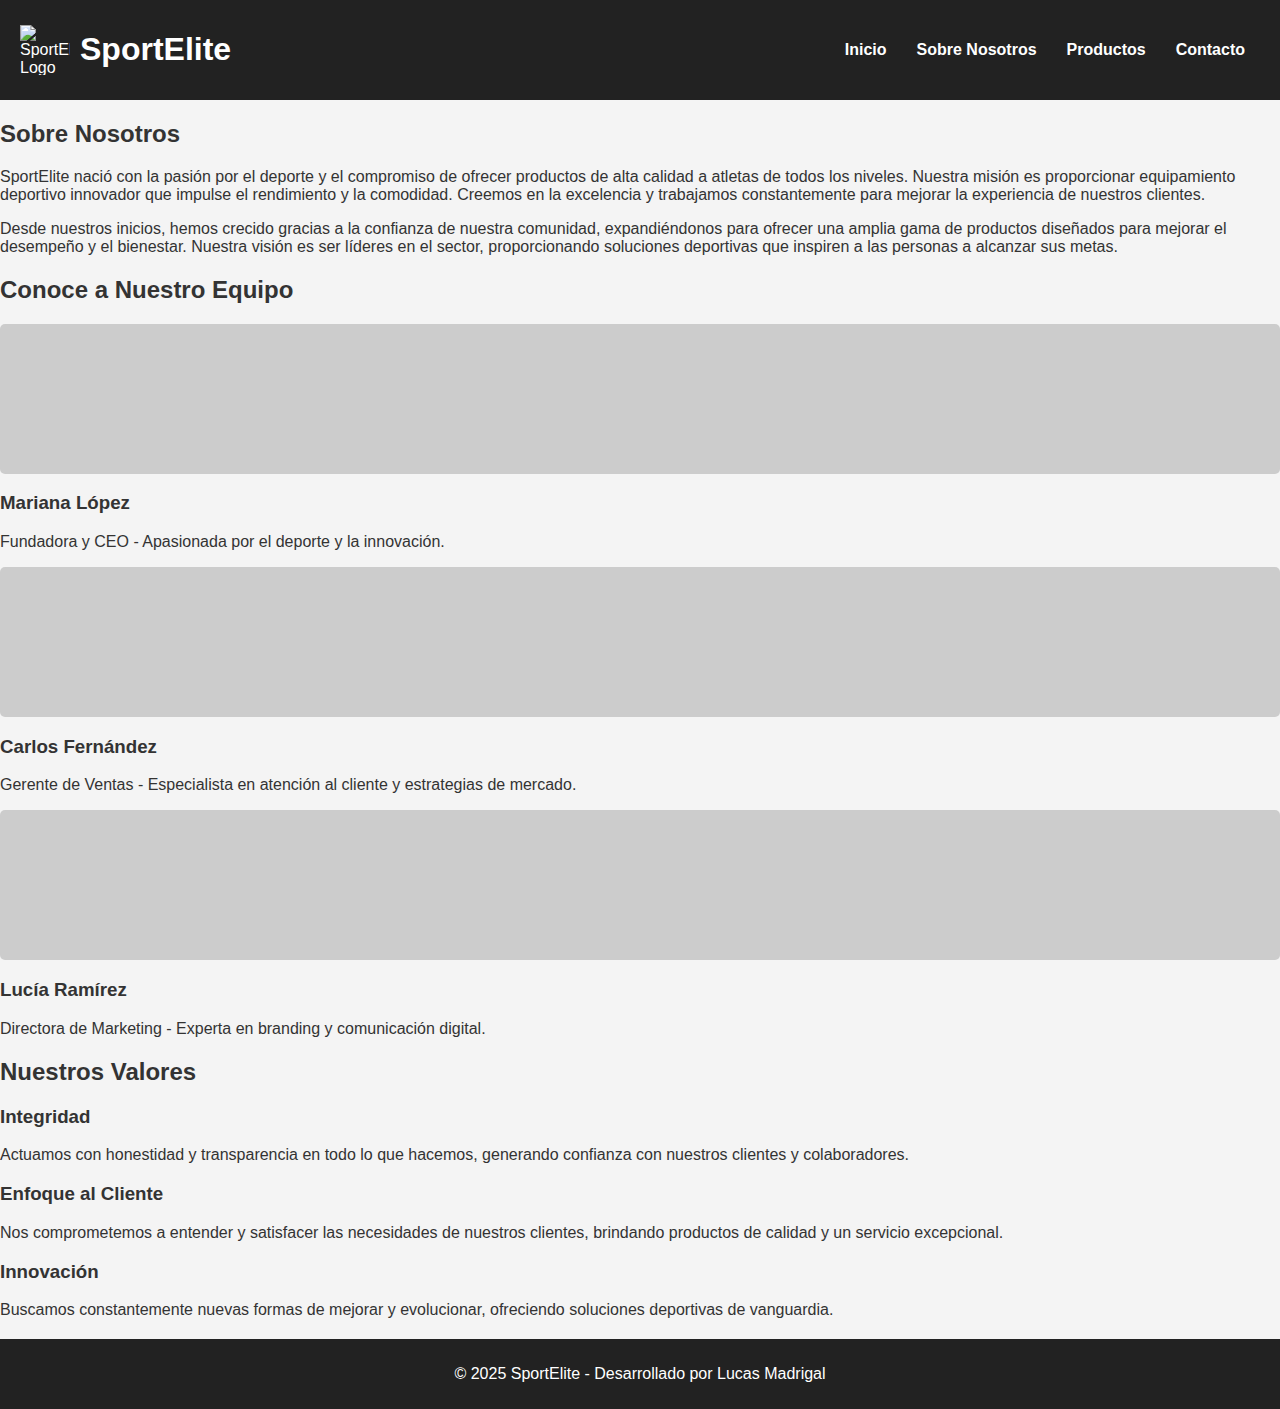
==== about.html @ 50e8505e "first commit" ====
<!DOCTYPE html>
<html lang="es">
<head>
    <meta charset="UTF-8">
    <meta name="viewport" content="width=device-width, initial-scale=1.0">
    <title>Sobre Nosotros - SportElite</title>
    <link rel="stylesheet" href="styles.css">
</head>
<body>
    <header>
        <div class="logo">
            <img src="logo.png" alt="SportElite Logo">
            <h1>SportElite</h1>
        </div>
        <nav>
            <ul>
                <li><a href="index.html">Inicio</a></li>
                <li><a href="about.html">Sobre Nosotros</a></li>
                <li><a href="#productos">Productos</a></li>
                <li><a href="#contacto">Contacto</a></li>
            </ul>
        </nav>
    </header>
    <main>
        <section id="sobre-nosotros">
            <h2>Sobre Nosotros</h2>
            <p>SportElite nació con la pasión por el deporte y el compromiso de ofrecer productos de alta calidad a atletas de todos los niveles. Nuestra misión es proporcionar equipamiento deportivo innovador que impulse el rendimiento y la comodidad. Creemos en la excelencia y trabajamos constantemente para mejorar la experiencia de nuestros clientes.</p>
            <p>Desde nuestros inicios, hemos crecido gracias a la confianza de nuestra comunidad, expandiéndonos para ofrecer una amplia gama de productos diseñados para mejorar el desempeño y el bienestar. Nuestra visión es ser líderes en el sector, proporcionando soluciones deportivas que inspiren a las personas a alcanzar sus metas.</p>
        </section>
        <section id="equipo">
            <h2>Conoce a Nuestro Equipo</h2>
            <div class="equipo-container">
                <div class="miembro-equipo">
                    <div class="imagen-placeholder"></div>
                    <h3>Mariana López</h3>
                    <p>Fundadora y CEO - Apasionada por el deporte y la innovación.</p>
                </div>
                <div class="miembro-equipo">
                    <div class="imagen-placeholder"></div>
                    <h3>Carlos Fernández</h3>
                    <p>Gerente de Ventas - Especialista en atención al cliente y estrategias de mercado.</p>
                </div>
                <div class="miembro-equipo">
                    <div class="imagen-placeholder"></div>
                    <h3>Lucía Ramírez</h3>
                    <p>Directora de Marketing - Experta en branding y comunicación digital.</p>
                </div>
            </div>
        </section>
        <section id="valores">
            <h2>Nuestros Valores</h2>
            <div class="valores-container">
                <div class="valor">
                    <h3>Integridad</h3>
                    <p>Actuamos con honestidad y transparencia en todo lo que hacemos, generando confianza con nuestros clientes y colaboradores.</p>
                </div>
                <div class="valor">
                    <h3>Enfoque al Cliente</h3>
                    <p>Nos comprometemos a entender y satisfacer las necesidades de nuestros clientes, brindando productos de calidad y un servicio excepcional.</p>
                </div>
                <div class="valor">
                    <h3>Innovación</h3>
                    <p>Buscamos constantemente nuevas formas de mejorar y evolucionar, ofreciendo soluciones deportivas de vanguardia.</p>
                </div>
            </div>
        </section>
    </main>
    <footer>
        <p>&copy; 2025 SportElite - Desarrollado por Lucas Madrigal</p>
    </footer>
</body>
</html>
---- styles.css ----
body {
    font-family: Arial, sans-serif;
    margin: 0;
    padding: 0;
    background-color: #f4f4f4;
    color: #333;
}

header {
    display: flex;
    justify-content: space-between;
    align-items: center;
    background-color: #222;
    padding: 10px 20px;
    color: white;
}

.logo {
    display: flex;
    align-items: center;
}

.logo img {
    width: 50px;
    height: 50px;
    margin-right: 10px;
}

nav ul {
    list-style: none;
    padding: 0;
    margin: 0;
    display: flex;
}

nav ul li {
    margin: 0 15px;
}

nav ul li a {
    color: white;
    text-decoration: none;
    font-weight: bold;
}

.banner {
    text-align: center;
    padding: 40px;
    background-color: #0077b6;
    color: white;
}

.productos-container, .categorias-container {
    display: flex;
    justify-content: space-around;
    flex-wrap: wrap;
    padding: 20px;
}

.producto, .categoria {
    background: white;
    padding: 20px;
    text-align: center;
    width: 250px;
    border-radius: 8px;
    box-shadow: 0 4px 8px rgba(0, 0, 0, 0.1);
    margin: 10px;
}

.imagen-placeholder {
    width: 100%;
    height: 150px;
    background-color: #ccc;
    border-radius: 5px;
    margin-bottom: 10px;
}

.precio {
    font-weight: bold;
    color: #0077b6;
}

footer {
    text-align: center;
    padding: 10px;
    background-color: #222;
    color: white;
    margin-top: 20px;
}
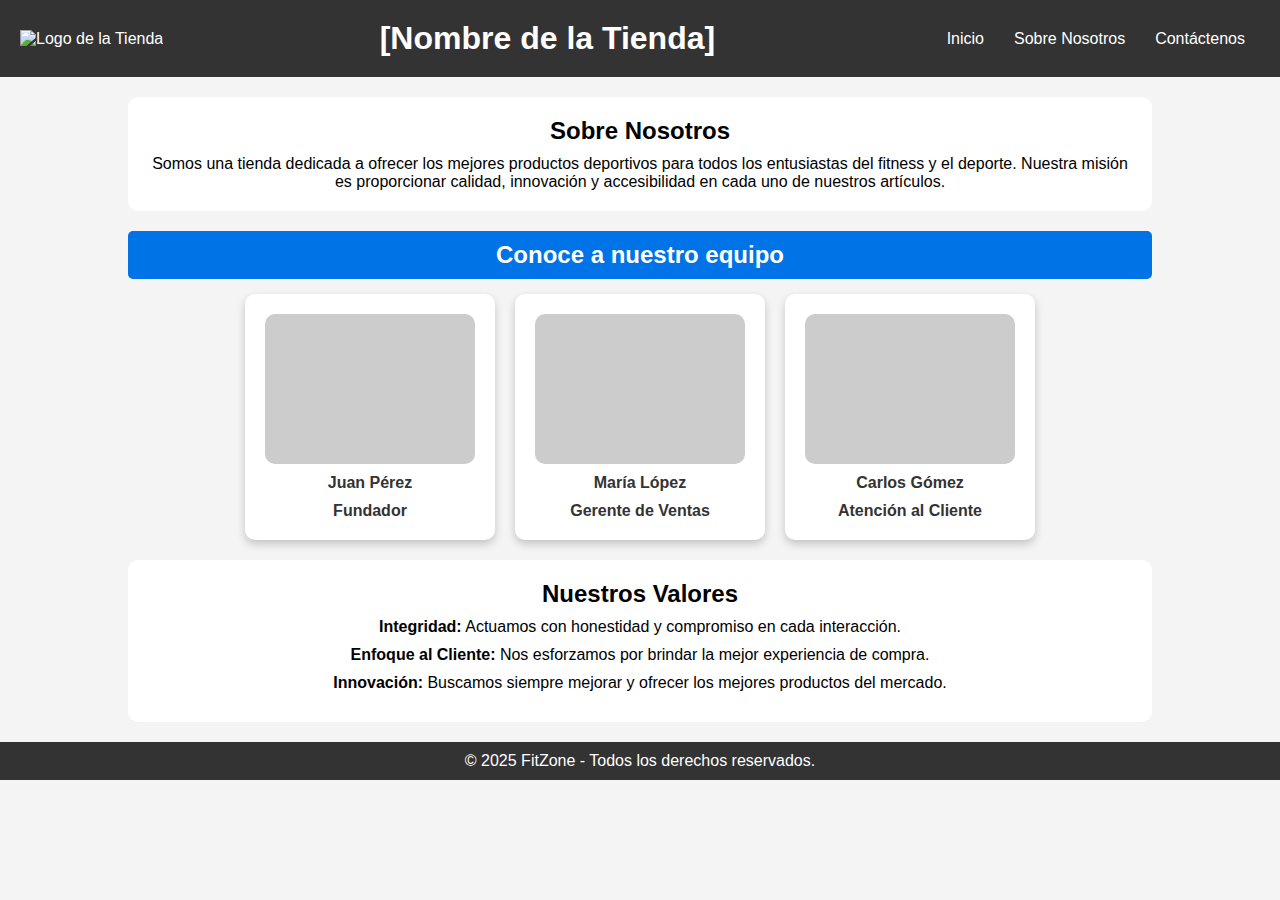
==== commit 2e4d44ee: "contact" ====
--- a/about.html
+++ b/about.html
@@ -1,72 +1,80 @@
 <!DOCTYPE html>
 <html lang="es">
-<head>
-    <meta charset="UTF-8">
-    <meta name="viewport" content="width=device-width, initial-scale=1.0">
-    <title>Sobre Nosotros - SportElite</title>
-    <link rel="stylesheet" href="styles.css">
-</head>
-<body>
+  <head>
+    <meta charset="UTF-8" />
+    <meta name="viewport" content="width=device-width, initial-scale=1.0" />
+    <title>Sobre Nosotros - [Nombre de la Tienda]</title>
+    <link rel="stylesheet" href="about.css" />
+  </head>
+  <body>
     <header>
-        <div class="logo">
-            <img src="logo.png" alt="SportElite Logo">
-            <h1>SportElite</h1>
+      <div class="logo">
+        <img src="logo.png" alt="Logo de la Tienda" />
+      </div>
+      <h1>[Nombre de la Tienda]</h1>
+      <nav>
+        <ul>
+          <li><a href="index.html">Inicio</a></li>
+          <li><a href="about.html">Sobre Nosotros</a></li>
+          <li><a href="contact.html">Contáctenos</a></li>
+        </ul>
+      </nav>
+    </header>
+
+    <main>
+      <section class="about-section">
+        <h2>Sobre Nosotros</h2>
+        <p>
+          Somos una tienda dedicada a ofrecer los mejores productos deportivos
+          para todos los entusiastas del fitness y el deporte. Nuestra misión es
+          proporcionar calidad, innovación y accesibilidad en cada uno de
+          nuestros artículos.
+        </p>
+      </section>
+
+      <section class="team">
+        <h2>Conoce a nuestro equipo</h2>
+        <div class="cards_team--container">
+          <div class="team-members">
+            <div class="team-member">
+              <div class="image-placeholder"></div>
+              <p>Juan Pérez</p>
+              <p>Fundador</p>
+            </div>
+            <div class="team-member">
+              <div class="image-placeholder"></div>
+              <p>María López</p>
+              <p>Gerente de Ventas</p>
+            </div>
+            <div class="team-member">
+              <div class="image-placeholder"></div>
+              <p>Carlos Gómez</p>
+              <p>Atención al Cliente</p>
+            </div>
+          </div>
         </div>
-        <nav>
-            <ul>
-                <li><a href="index.html">Inicio</a></li>
-                <li><a href="about.html">Sobre Nosotros</a></li>
-                <li><a href="#productos">Productos</a></li>
-                <li><a href="#contacto">Contacto</a></li>
-            </ul>
-        </nav>
-    </header>
-    <main>
-        <section id="sobre-nosotros">
-            <h2>Sobre Nosotros</h2>
-            <p>SportElite nació con la pasión por el deporte y el compromiso de ofrecer productos de alta calidad a atletas de todos los niveles. Nuestra misión es proporcionar equipamiento deportivo innovador que impulse el rendimiento y la comodidad. Creemos en la excelencia y trabajamos constantemente para mejorar la experiencia de nuestros clientes.</p>
-            <p>Desde nuestros inicios, hemos crecido gracias a la confianza de nuestra comunidad, expandiéndonos para ofrecer una amplia gama de productos diseñados para mejorar el desempeño y el bienestar. Nuestra visión es ser líderes en el sector, proporcionando soluciones deportivas que inspiren a las personas a alcanzar sus metas.</p>
-        </section>
-        <section id="equipo">
-            <h2>Conoce a Nuestro Equipo</h2>
-            <div class="equipo-container">
-                <div class="miembro-equipo">
-                    <div class="imagen-placeholder"></div>
-                    <h3>Mariana López</h3>
-                    <p>Fundadora y CEO - Apasionada por el deporte y la innovación.</p>
-                </div>
-                <div class="miembro-equipo">
-                    <div class="imagen-placeholder"></div>
-                    <h3>Carlos Fernández</h3>
-                    <p>Gerente de Ventas - Especialista en atención al cliente y estrategias de mercado.</p>
-                </div>
-                <div class="miembro-equipo">
-                    <div class="imagen-placeholder"></div>
-                    <h3>Lucía Ramírez</h3>
-                    <p>Directora de Marketing - Experta en branding y comunicación digital.</p>
-                </div>
-            </div>
-        </section>
-        <section id="valores">
-            <h2>Nuestros Valores</h2>
-            <div class="valores-container">
-                <div class="valor">
-                    <h3>Integridad</h3>
-                    <p>Actuamos con honestidad y transparencia en todo lo que hacemos, generando confianza con nuestros clientes y colaboradores.</p>
-                </div>
-                <div class="valor">
-                    <h3>Enfoque al Cliente</h3>
-                    <p>Nos comprometemos a entender y satisfacer las necesidades de nuestros clientes, brindando productos de calidad y un servicio excepcional.</p>
-                </div>
-                <div class="valor">
-                    <h3>Innovación</h3>
-                    <p>Buscamos constantemente nuevas formas de mejorar y evolucionar, ofreciendo soluciones deportivas de vanguardia.</p>
-                </div>
-            </div>
-        </section>
+      </section>
+
+      <section class="values">
+        <h2>Nuestros Valores</h2>
+        <p>
+          <strong>Integridad:</strong> Actuamos con honestidad y compromiso en
+          cada interacción.
+        </p>
+        <p>
+          <strong>Enfoque al Cliente:</strong> Nos esforzamos por brindar la
+          mejor experiencia de compra.
+        </p>
+        <p>
+          <strong>Innovación:</strong> Buscamos siempre mejorar y ofrecer los
+          mejores productos del mercado.
+        </p>
+      </section>
     </main>
+
     <footer>
-        <p>&copy; 2025 SportElite - Desarrollado por Lucas Madrigal</p>
+        <p>&copy; 2025 FitZone - Todos los derechos reservados.</p>
     </footer>
-</body>
-</html>+
+  </body>
+</html>
--- a/about.css
+++ b/about.css
@@ -0,0 +1,146 @@
+/* Reset de estilos */
+* {
+    margin: 0;
+    padding: 0;
+    box-sizing: border-box;
+    font-family: Arial, sans-serif;
+}
+
+body {
+    display: flex;
+    flex-direction: column;
+    align-items: center;
+    background-color: #f4f4f4;
+}
+
+header {
+    display: flex;
+    align-items: center;
+    justify-content: space-between;
+    background-color: #333;
+    color: white;
+    padding: 20px;
+    width: 100%;
+}
+
+.logo img {
+    height: 50px;
+}
+
+nav ul {
+    list-style: none;
+    display: flex;
+}
+
+nav ul li {
+    margin: 0 15px;
+}
+
+nav ul li a {
+    color: white;
+    text-decoration: none;
+}
+
+main {
+    display: flex;
+    flex-direction: column;
+    width: 80%;
+    margin-top: 20px;
+    text-align: center;
+}
+
+/* Sección "Sobre Nosotros" */
+.about-section {
+    background-color: white;
+    padding: 20px;
+    border-radius: 10px;
+    margin-bottom: 20px;
+}
+
+.about-section h2 {
+    margin-bottom: 10px;
+}
+
+/* Sección "Conoce a nuestro equipo" */
+.team {
+    display: flex;
+    flex-direction: column;
+    align-items: center;
+    width: 100%;
+    margin-bottom: 20px;
+}
+
+.team h2 {
+    width: 100%;
+    text-align: center;
+    margin-bottom: 15px;
+    background-color: #0073e6;
+    color: white;
+    padding: 10px 0;
+    border-radius: 5px;
+}
+
+/* Contenedor de los integrantes */
+.team-members {
+    display: flex;
+    justify-content: center;
+    flex-wrap: wrap;
+    gap: 20px;
+    width: 100%;
+}
+
+/* Diseño de las tarjetas */
+.team-member {
+    width: 250px; /* Tamaño fijo para cada tarjeta */
+    background-color: white;
+    padding: 20px;
+    border-radius: 10px;
+    box-shadow: 0 4px 8px rgba(0, 0, 0, 0.2);
+    text-align: center;
+    transition: transform 0.3s ease-in-out;
+}
+
+.team-member:hover {
+    transform: scale(1.05); /* Efecto al pasar el mouse */
+}
+
+/* Contenedor de la imagen */
+.team-member .image-placeholder {
+    width: 100%;
+    height: 150px;
+    background-color: #ccc; /* Fondo gris */
+    border-radius: 10px;
+    margin-bottom: 10px;
+}
+
+/* Nombre del integrante */
+.team-member p {
+    font-weight: bold;
+    color: #333;
+    margin-top: 10px;
+}
+
+/* Sección "Nuestros Valores" */
+.values {
+    background-color: white;
+    padding: 20px;
+    border-radius: 10px;
+}
+
+.values h2 {
+    margin-bottom: 10px;
+}
+
+.values p {
+    margin-bottom: 10px;
+}
+
+/* Footer */
+footer {
+    width: 100%;
+    text-align: center;
+    background-color: #333;
+    color: white;
+    padding: 10px;
+    margin-top: 20px;
+}
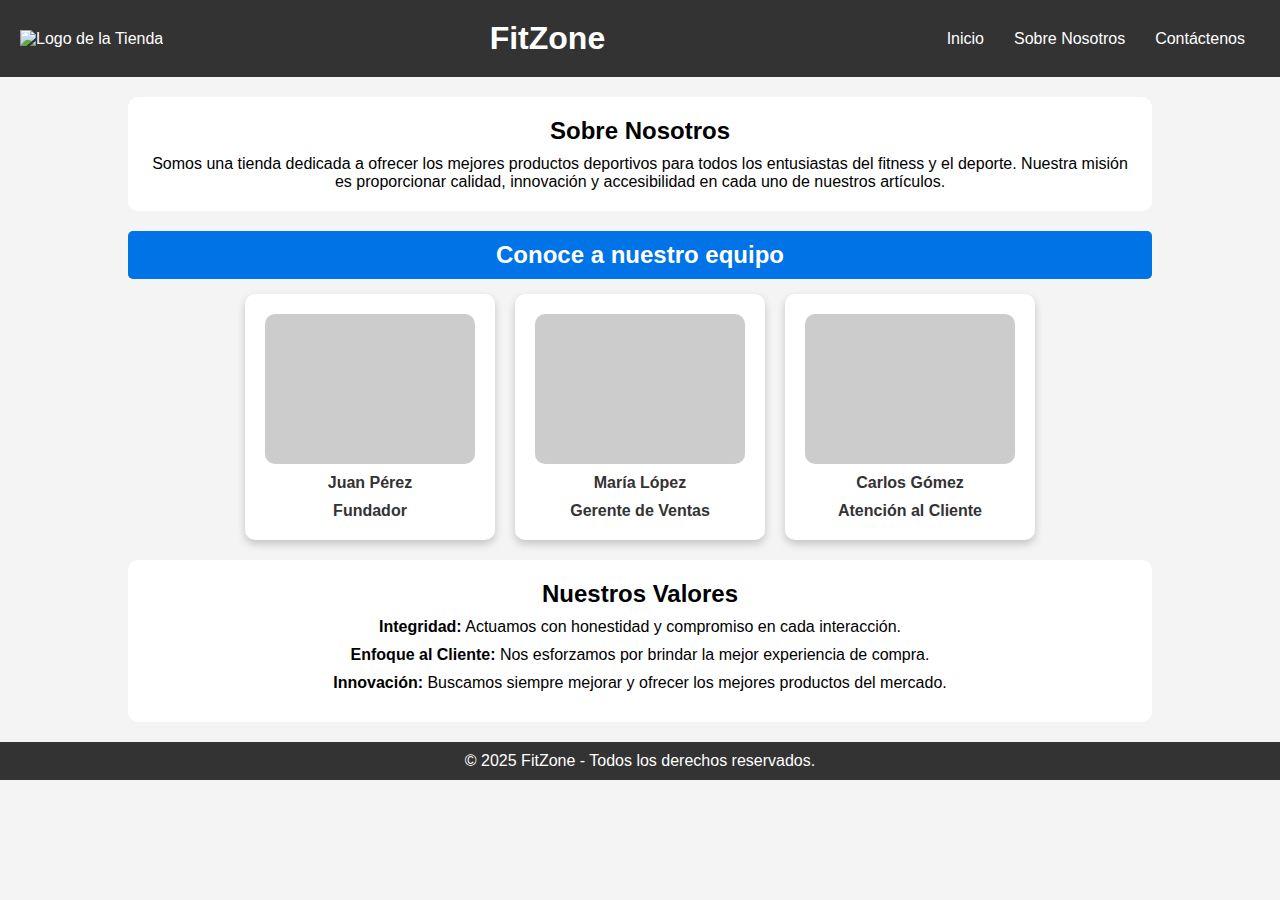
==== commit f55abc43: "modificaciones css" ====
--- a/about.html
+++ b/about.html
@@ -3,7 +3,7 @@
   <head>
     <meta charset="UTF-8" />
     <meta name="viewport" content="width=device-width, initial-scale=1.0" />
-    <title>Sobre Nosotros - [Nombre de la Tienda]</title>
+    <title>Sobre Nosotros - FitZone</title>
     <link rel="stylesheet" href="about.css" />
   </head>
   <body>
@@ -11,7 +11,7 @@
       <div class="logo">
         <img src="logo.png" alt="Logo de la Tienda" />
       </div>
-      <h1>[Nombre de la Tienda]</h1>
+      <h1>FitZone</h1>
       <nav>
         <ul>
           <li><a href="index.html">Inicio</a></li>
--- a/about.css
+++ b/about.css
@@ -1,4 +1,3 @@
-/* Reset de estilos */
 * {
     margin: 0;
     padding: 0;
@@ -49,7 +48,6 @@
     text-align: center;
 }
 
-/* Sección "Sobre Nosotros" */
 .about-section {
     background-color: white;
     padding: 20px;
@@ -61,7 +59,6 @@
     margin-bottom: 10px;
 }
 
-/* Sección "Conoce a nuestro equipo" */
 .team {
     display: flex;
     flex-direction: column;
@@ -80,7 +77,6 @@
     border-radius: 5px;
 }
 
-/* Contenedor de los integrantes */
 .team-members {
     display: flex;
     justify-content: center;
@@ -89,9 +85,8 @@
     width: 100%;
 }
 
-/* Diseño de las tarjetas */
 .team-member {
-    width: 250px; /* Tamaño fijo para cada tarjeta */
+    width: 250px; 
     background-color: white;
     padding: 20px;
     border-radius: 10px;
@@ -101,26 +96,23 @@
 }
 
 .team-member:hover {
-    transform: scale(1.05); /* Efecto al pasar el mouse */
+    transform: scale(1.05); 
 }
 
-/* Contenedor de la imagen */
 .team-member .image-placeholder {
     width: 100%;
     height: 150px;
-    background-color: #ccc; /* Fondo gris */
+    background-color: #ccc;
     border-radius: 10px;
     margin-bottom: 10px;
 }
 
-/* Nombre del integrante */
 .team-member p {
     font-weight: bold;
     color: #333;
     margin-top: 10px;
 }
 
-/* Sección "Nuestros Valores" */
 .values {
     background-color: white;
     padding: 20px;
@@ -135,7 +127,6 @@
     margin-bottom: 10px;
 }
 
-/* Footer */
 footer {
     width: 100%;
     text-align: center;
